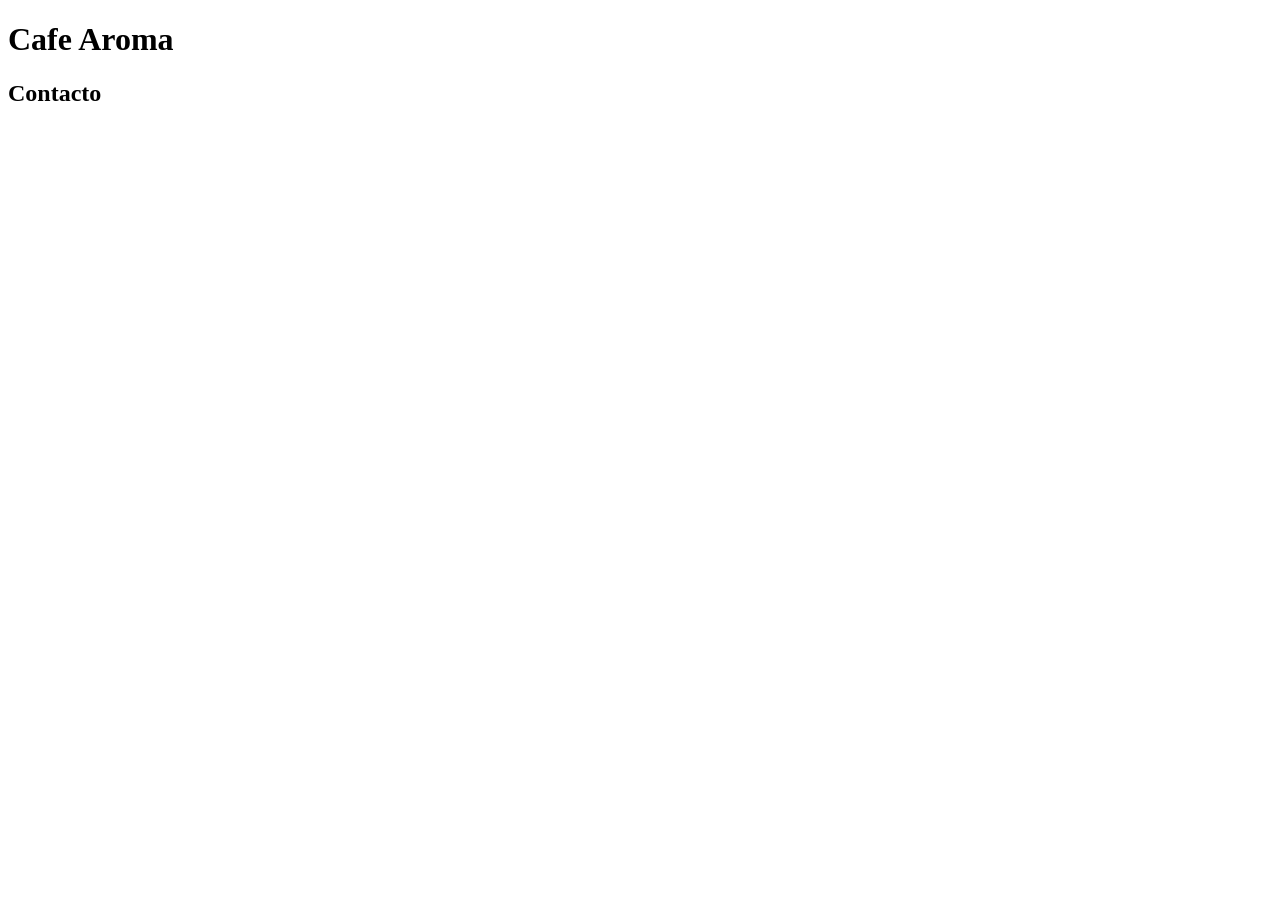
==== contacto.html @ 6fdedb0c "Commit inicial: Estructura base del sitio web Cafe Aroma" ====
<!DOCTYPE html>
<html lang="es">
<head>
    <meta charset="UTF-8">
    <meta name="viewport" content="width=device-width, initial-scale=1.0">
    <title>Cafe Aroma - Contacto</title>
    <link rel="stylesheet" href="css/styles.css">
</head>
<body>
    <header>
        <h1>Cafe Aroma</h1>
    </header>

    <main>
        <h2>Contacto</h2>
        <!-- FORMULARIO -->
    </main>

    <!-- FOOTER -->
    <script src="js/main.js"></script>
</body>
</html>
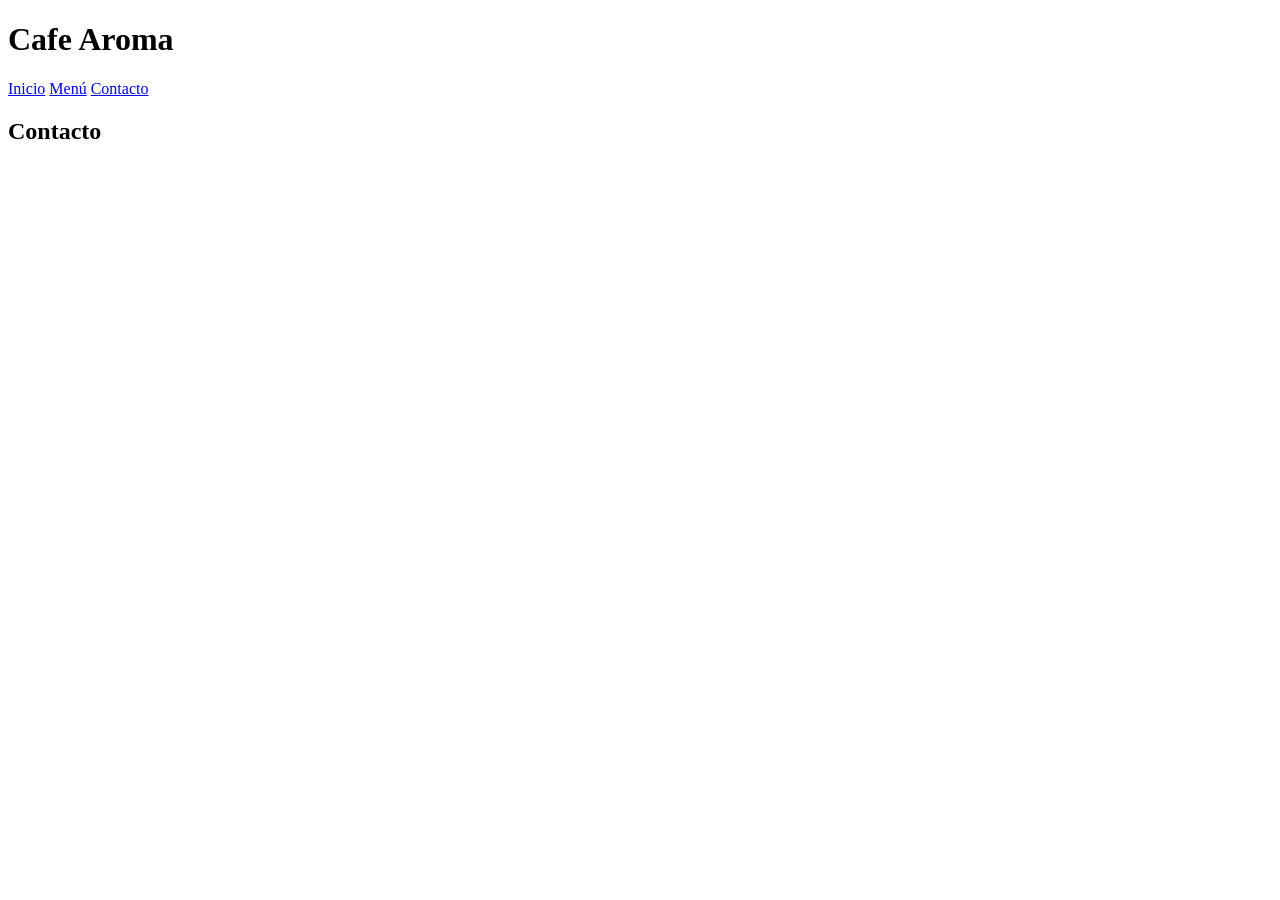
==== commit a6e14750: "feat(navbar): agregar estructura HTML de la barra de navegacion" ====
--- a/contacto.html
+++ b/contacto.html
@@ -8,7 +8,14 @@
 </head>
 <body>
     <header>
-        <h1>Cafe Aroma</h1>
+        <header>
+    <h1 class="logo">Cafe Aroma</h1>
+    <nav>
+        <a href="index.html">Inicio</a>
+        <a href="menu.html">Menú</a>
+        <a href="contacto.html">Contacto</a>
+    </nav>
+</header>
     </header>
 
     <main>
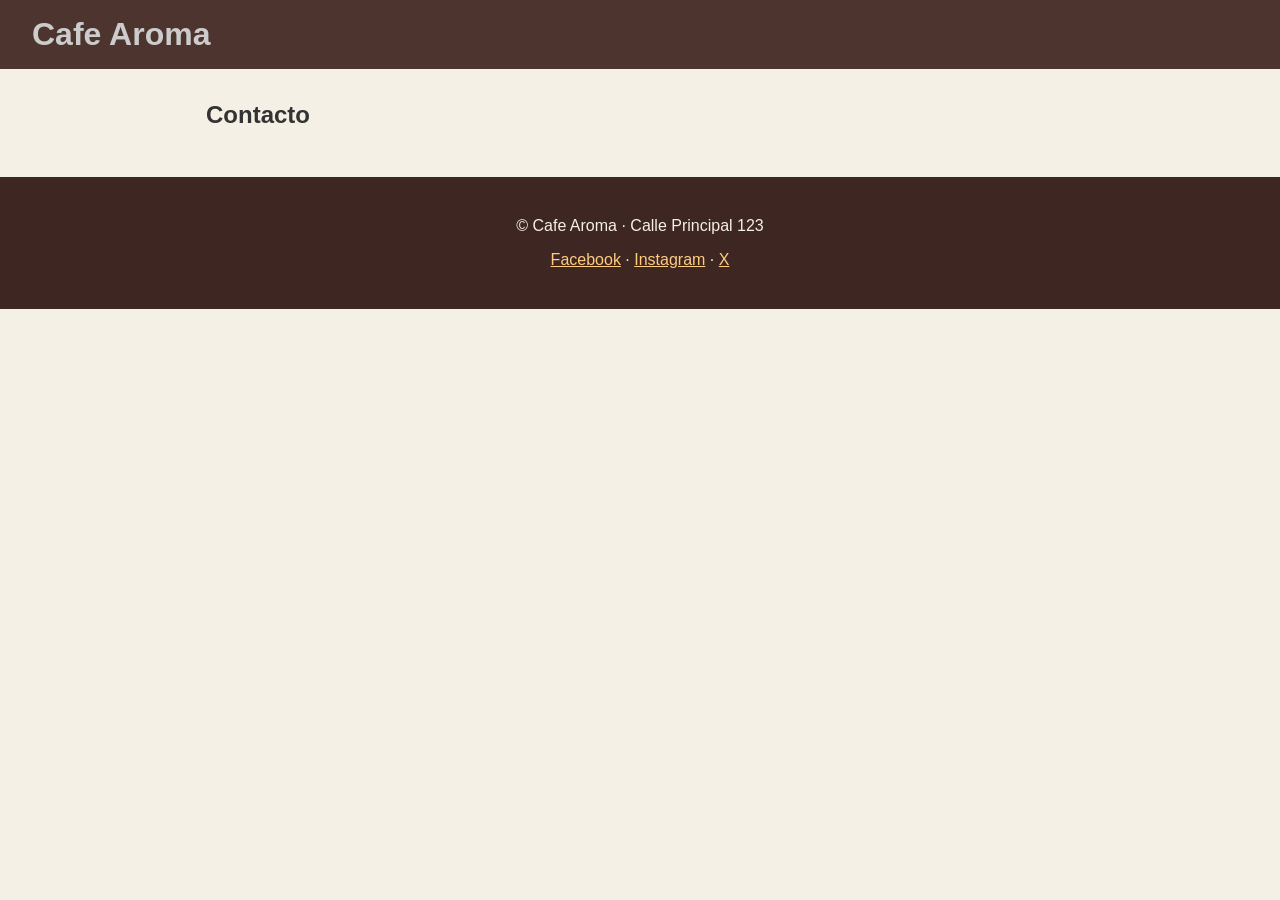
==== commit ca2720cf: "feat(footer): anadir pie de pagina con redes sociales y estilos" ====
--- a/contacto.html
+++ b/contacto.html
@@ -8,14 +8,7 @@
 </head>
 <body>
     <header>
-        <header>
-    <h1 class="logo">Cafe Aroma</h1>
-    <nav>
-        <a href="index.html">Inicio</a>
-        <a href="menu.html">Menú</a>
-        <a href="contacto.html">Contacto</a>
-    </nav>
-</header>
+        <h1>Cafe Aroma</h1>
     </header>
 
     <main>
@@ -24,6 +17,11 @@
     </main>
 
     <!-- FOOTER -->
-    <script src="js/main.js"></script>
-</body>
-</html>+   <footer>
+    <p>&copy; <span id="anio"></span> Cafe Aroma · Calle Principal 123</p>
+    <p>
+        <a href="https://facebook.com">Facebook</a> ·
+        <a href="https://instagram.com">Instagram</a> ·
+        <a href="https://x.com">X</a>
+    </p>
+</footer>
--- a/css/styles.css
+++ b/css/styles.css
@@ -0,0 +1,36 @@
+/* ===== BASE ===== */
+* { box-sizing: border-box; }
+body { font-family: Arial, sans-serif; margin: 0; background: #f5f0e6; color: #333; }
+main { max-width: 900px; margin: 2rem auto; padding: 0 1rem; }
+
+/* ===== CABECERA ===== */
+header {
+    background: #4e342e;
+    color: #cccccc;
+    padding: 1rem 2rem;
+    display: flex;
+    justify-content: space-between;
+    align-items: center;
+}
+header h1 { margin: 0; }
+nav a { color: #f5f0e6; text-decoration: none; margin-left: 1.5rem; }
+nav a:hover { text-decoration: underline; }
+
+/* ===== MENU ===== */
+
+.productos { list-style: none; padding: 0; display: grid; grid-template-columns: repeat(auto-fit, minmax(250px, 1fr)); gap: 1rem; }
+.productos li { background: #fff; padding: 1rem; border-radius: 8px; box-shadow: 0 2px 4px rgba(0,0,0,.1); }
+.productos h3 { margin-top: 0; color: #4e342e; }
+.precio { font-weight: bold; color: #8b5a2b; }
+
+/* ===== CONTACTO ===== */
+
+form { display: grid; gap: .5rem; max-width: 500px; }
+input, textarea { padding: .6rem; border: 1px solid #bbb; border-radius: 4px; font: inherit; }
+button { padding: .7rem; background: #4e342e; color: #fff; border: 0; border-radius: 4px; cursor: pointer; }
+#estado { color: #b00020; min-height: 1.2em; }
+
+/* ===== FOOTER ===== */
+
+footer { background: #3e2723; color: #f5f0e6; text-align: center; padding: 1.5rem 1rem; margin-top: 3rem; }
+footer a { color: #ffcc80; }
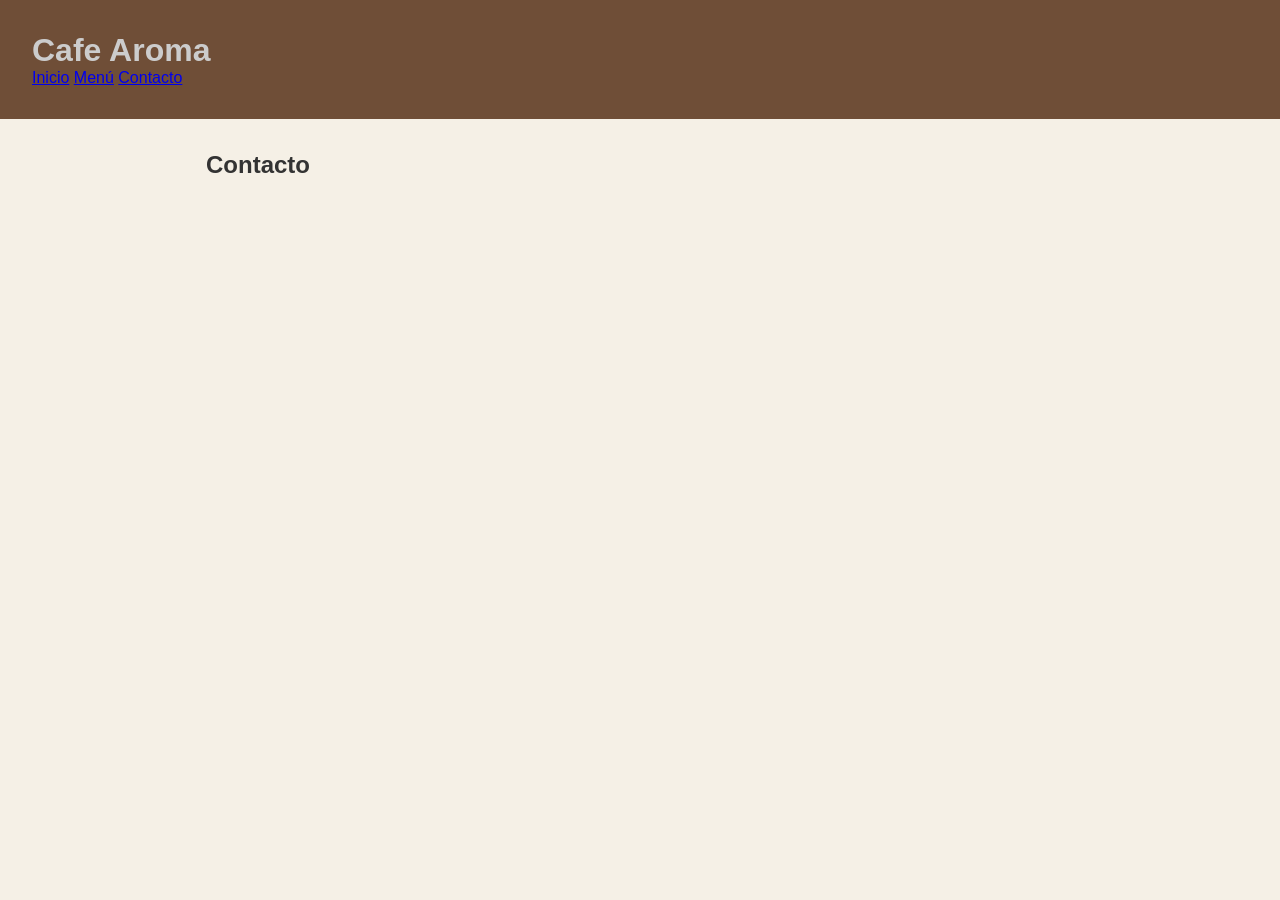
==== commit 296a6ff2: "Merge branch 'feature/navbar'" ====
--- a/contacto.html
+++ b/contacto.html
@@ -8,7 +8,14 @@
 </head>
 <body>
     <header>
-        <h1>Cafe Aroma</h1>
+        <header>
+    <h1 class="logo">Cafe Aroma</h1>
+    <nav>
+        <a href="index.html">Inicio</a>
+        <a href="menu.html">Menú</a>
+        <a href="contacto.html">Contacto</a>
+    </nav>
+</header>
     </header>
 
     <main>
@@ -17,11 +24,6 @@
     </main>
 
     <!-- FOOTER -->
-   <footer>
-    <p>&copy; <span id="anio"></span> Cafe Aroma · Calle Principal 123</p>
-    <p>
-        <a href="https://facebook.com">Facebook</a> ·
-        <a href="https://instagram.com">Instagram</a> ·
-        <a href="https://x.com">X</a>
-    </p>
-</footer>+    <script src="js/main.js"></script>
+</body>
+</html>
--- a/css/styles.css
+++ b/css/styles.css
@@ -5,32 +5,14 @@
 
 /* ===== CABECERA ===== */
 header {
-    background: #4e342e;
+    background: #6f4e37;
     color: #cccccc;
-    padding: 1rem 2rem;
-    display: flex;
-    justify-content: space-between;
-    align-items: center;
+    padding: 1rem;
 }
 header h1 { margin: 0; }
-nav a { color: #f5f0e6; text-decoration: none; margin-left: 1.5rem; }
-nav a:hover { text-decoration: underline; }
 
 /* ===== MENU ===== */
 
-.productos { list-style: none; padding: 0; display: grid; grid-template-columns: repeat(auto-fit, minmax(250px, 1fr)); gap: 1rem; }
-.productos li { background: #fff; padding: 1rem; border-radius: 8px; box-shadow: 0 2px 4px rgba(0,0,0,.1); }
-.productos h3 { margin-top: 0; color: #4e342e; }
-.precio { font-weight: bold; color: #8b5a2b; }
-
 /* ===== CONTACTO ===== */
 
-form { display: grid; gap: .5rem; max-width: 500px; }
-input, textarea { padding: .6rem; border: 1px solid #bbb; border-radius: 4px; font: inherit; }
-button { padding: .7rem; background: #4e342e; color: #fff; border: 0; border-radius: 4px; cursor: pointer; }
-#estado { color: #b00020; min-height: 1.2em; }
-
-/* ===== FOOTER ===== */
-
-footer { background: #3e2723; color: #f5f0e6; text-align: center; padding: 1.5rem 1rem; margin-top: 3rem; }
-footer a { color: #ffcc80; }+/* ===== FOOTER ===== */
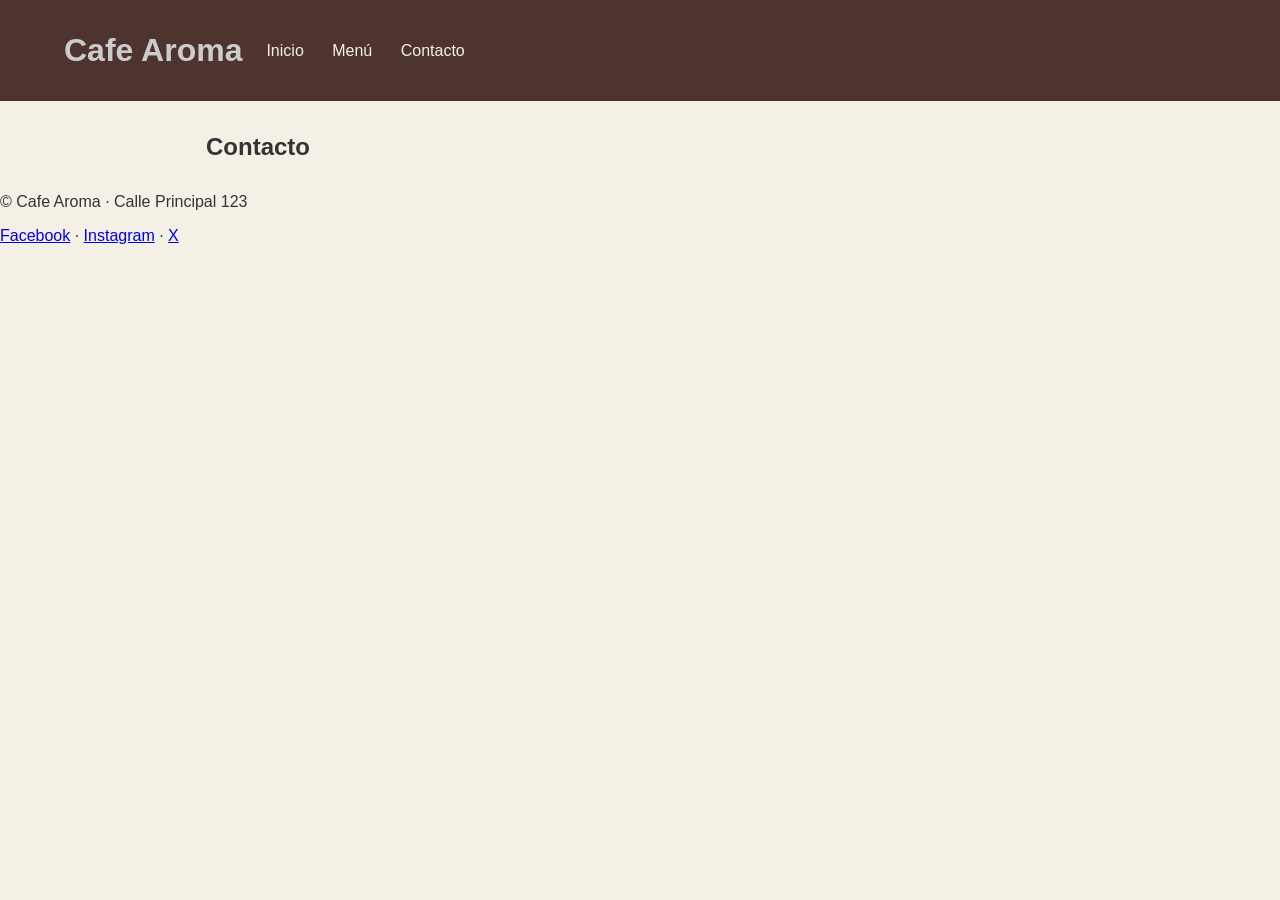
==== commit b007c608: "merge: resolver conflictos finales de estilos" ====
--- a/contacto.html
+++ b/contacto.html
@@ -24,6 +24,11 @@
     </main>
 
     <!-- FOOTER -->
-    <script src="js/main.js"></script>
-</body>
-</html>+   <footer>
+    <p>&copy; <span id="anio"></span> Cafe Aroma · Calle Principal 123</p>
+    <p>
+        <a href="https://facebook.com">Facebook</a> ·
+        <a href="https://instagram.com">Instagram</a> ·
+        <a href="https://x.com">X</a>
+    </p>
+</footer>
--- a/css/styles.css
+++ b/css/styles.css
@@ -5,14 +5,22 @@
 
 /* ===== CABECERA ===== */
 header {
-    background: #6f4e37;
+    background: #4e342e;
     color: #cccccc;
-    padding: 1rem;
+    padding: 1rem 2rem;
+    display: flex;
+    justify-content: space-between;
+    align-items: center;
 }
 header h1 { margin: 0; }
+nav a { color: #f5f0e6; text-decoration: none; margin-left: 1.5rem; }
+nav a:hover { text-decoration: underline; }
 
 /* ===== MENU ===== */
 
-/* ===== CONTACTO ===== */
+.productos { list-style: none; padding: 0; display: grid; grid-template-columns: repeat(auto-fit, minmax(250px, 1fr)); gap: 1rem; }
+.productos li { background: #fff; padding: 1rem; border-radius: 8px; box-shadow: 0 2px 4px rgba(0,0,0,.1); }
+.productos h3 { margin-top: 0; color: #4e342e; }
+.precio { font-weight: bold; color: #8b5a2b; }
 
 /* ===== FOOTER ===== */
